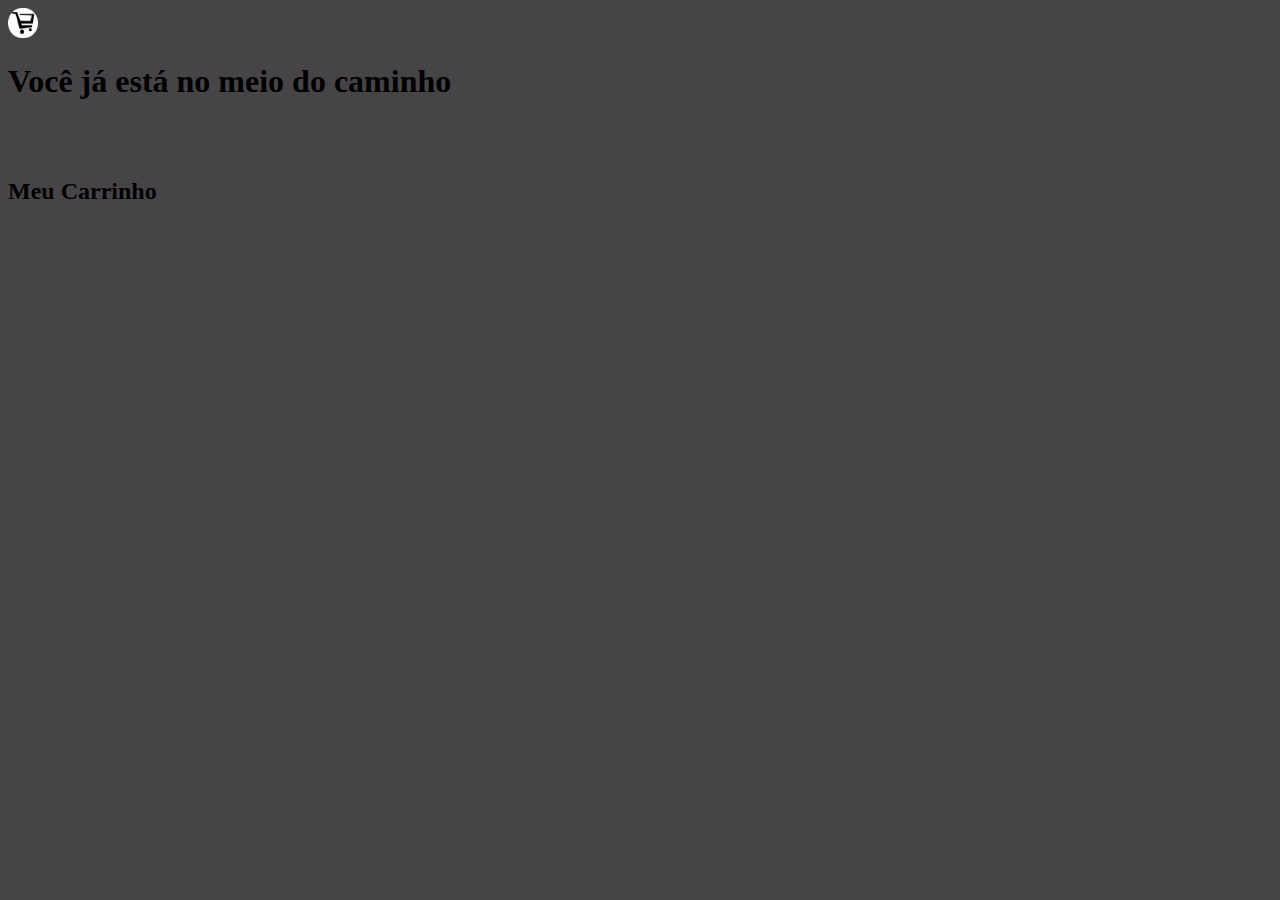
==== Paginas/carrinho.html @ ce7808ca "Initial commit" ====
<!DOCTYPE html>
<html lang="pt-br">
<head>
    <meta charset="UTF-8">
    <link rel="stylesheet" href="../CSS/style.css">
    <link rel="stylesheet" href="../index.html">
    <title>Carrinho</title>
</head>
<body>
    <img src="../Imagens/image 5.png" height="30" width="30"><h1>Você já está no meio do caminho</h1>
    <br><br>
    <h2>Meu Carrinho</h2>
    
</body>
</html>
---- CSS/style.css ----
#logo{
    border-radius: 100%;
    width: 20% ;
    height: 20%;
    
}
.logo, .headline{
    text-align: right;
    margin: 10%;
}

body{

    background-repeat: no-repeat;
    background-size: 50%;
  background-color: rgb(71, 68, 71);

}
main{
    background-color: rgba(222, 230, 221, 0.521);
    padding: 5px 40px;
    margin-top: 20px;
   
}
.container4{
    display: flex;
    flex-direction: column;
    background-color: rgb(51, 48, 53);
    margin: 10px;
  
   
}
.container4 div{
    background-color: rgb(200, 171, 235);
    margin: 10px;
    padding: 10px;
    font-size: 18px;
    background-color: rgb(47, 29, 49);
} 
.container2{
    display: flex;
    flex-direction: column;
    background-color: rgb(51, 48, 53);
    margin: 0px;

   
}
.container2 div {
    
    margin: 50px;
    padding: 250px;
    font-size: 18px;
    background-color: rgb(47, 29, 49);
    justify-content: center;
    border-radius: 10px;
} 
.container2 div h3{
    
    margin: 50px;
    padding: 50px;
    font-size: 18px;
    background-color: rgb(47, 29, 49);
    justify-content: center;
    border-radius: 10px;
}
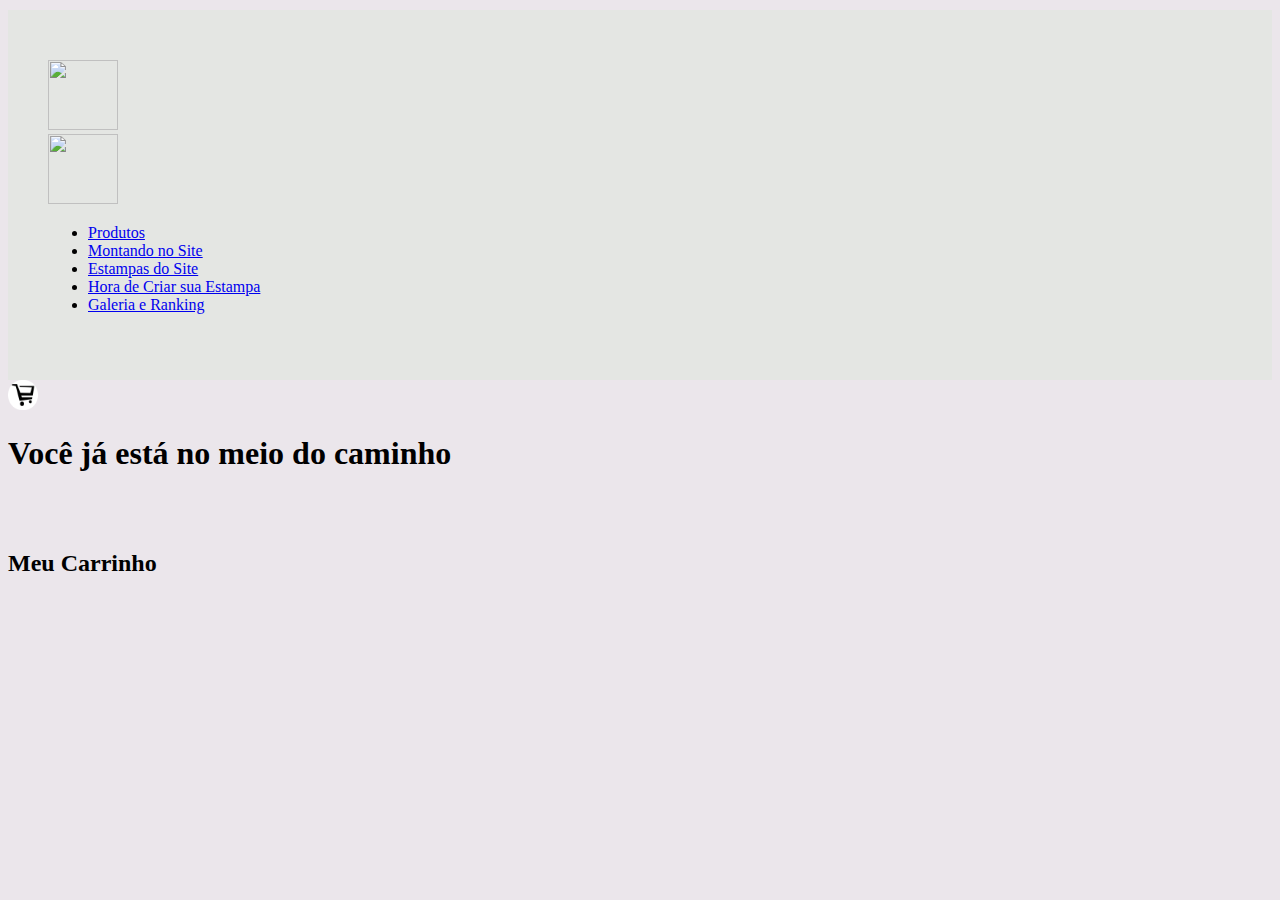
==== commit f69bd3cf: "tentando" ====
--- a/Paginas/carrinho.html
+++ b/Paginas/carrinho.html
@@ -7,6 +7,25 @@
     <title>Carrinho</title>
 </head>
 <body>
+    <main>
+        <div id="hamburguer" onclick="botaomenu()">
+            <img src="./Imagens/9-97147_vetor-mancha-de-tinta-png.png" height="70" width="70">
+        </div>
+        <div id="menu1">
+            <nav class="menu">
+                <img src="./Imagens/9-97147_vetor-mancha-de-tinta-png.png" height="70" width="70" onclick="botaomenu2()">
+                <ul>
+                    
+                    <li><a href="./Paginas/produtos.html">Produtos</a></li>
+                    <li><a href="./Paginas/montandoosite.html">Montando no Site</a></li>
+                    <li><a href="./Paginas/estampasdosite.html">Estampas do Site</a></li>
+                    <li><a href="./Paginas/horadecriaraestampa.html">Hora de Criar sua Estampa</a></li>
+                    <li><a href="./Paginas/galeriaranking.html">Galeria e Ranking</a></li>
+                </ul>    
+                   
+            </nav>
+        </div>
+    </main>
     <img src="../Imagens/image 5.png" height="30" width="30"><h1>Você já está no meio do caminho</h1>
     <br><br>
     <h2>Meu Carrinho</h2>
--- a/CSS/style.css
+++ b/CSS/style.css
@@ -15,29 +15,30 @@
 
     background-repeat: no-repeat;
     background-size: 50%;
-  background-color: rgb(71, 68, 71);
+  background-color: rgb(235, 230, 235);
 
 }
 main{
     background-color: rgba(222, 230, 221, 0.521);
-    padding: 5px 40px;
-    margin-top: 20px;
+    padding: 50px 40px;
+    margin-top: 10px;
    
 }
 .container4{
     display: flex;
     flex-direction: column;
-    background-color: rgb(51, 48, 53);
-    margin: 10px;
-  
+    background-color: rgb(0, 0, 0);
+    margin: 0px;
+  justify-content: center;
    
 }
 .container4 div{
-    background-color: rgb(200, 171, 235);
-    margin: 10px;
+  width: 50%;
+    margin: 50px;
     padding: 10px;
     font-size: 18px;
-    background-color: rgb(47, 29, 49);
+    background-color: rgb(142, 116, 145);
+  justify-content: center;
 } 
 .container2{
     display: flex;
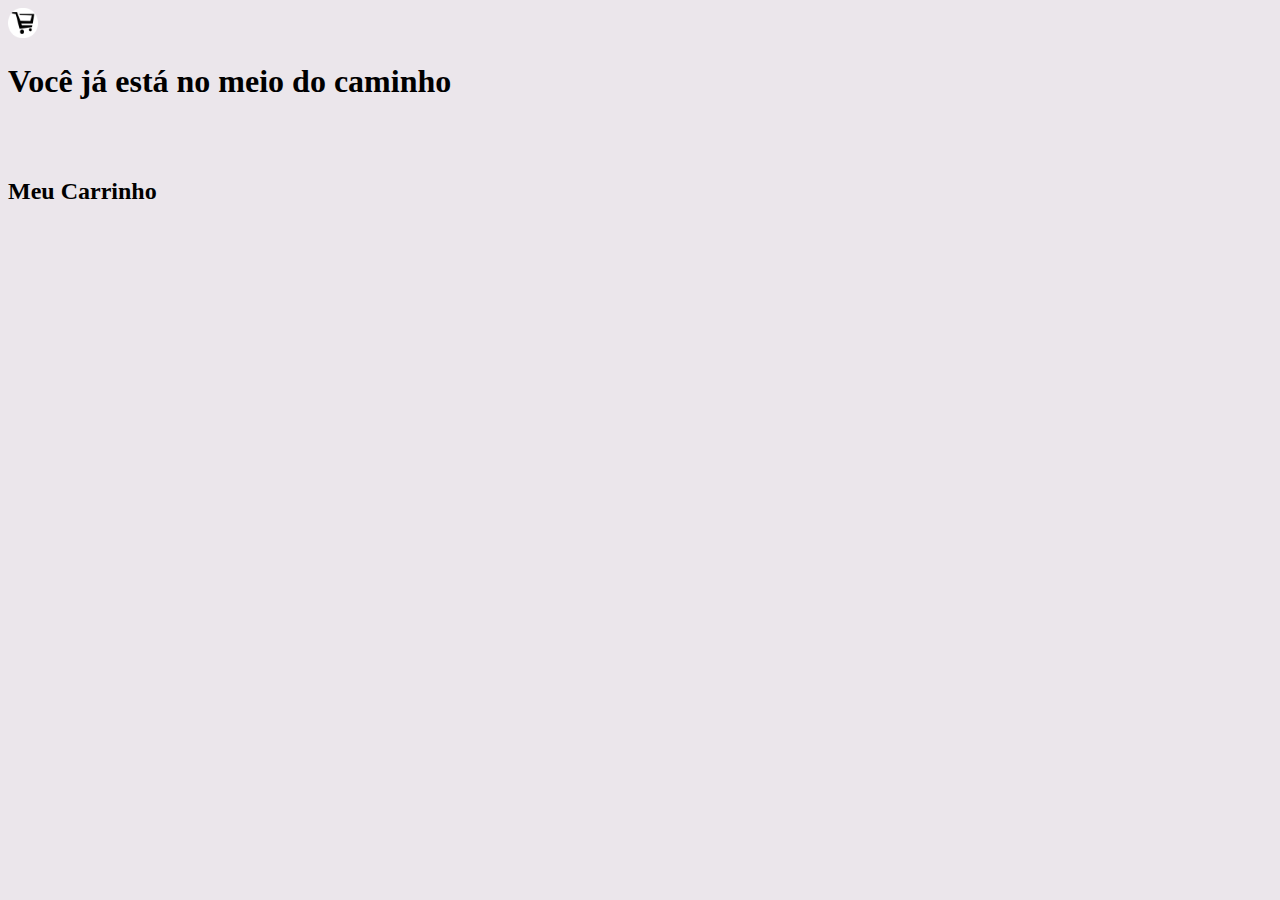
==== commit 184e0229: "vai de novo" ====
--- a/Paginas/carrinho.html
+++ b/Paginas/carrinho.html
@@ -7,25 +7,7 @@
     <title>Carrinho</title>
 </head>
 <body>
-    <main>
-        <div id="hamburguer" onclick="botaomenu()">
-            <img src="./Imagens/9-97147_vetor-mancha-de-tinta-png.png" height="70" width="70">
-        </div>
-        <div id="menu1">
-            <nav class="menu">
-                <img src="./Imagens/9-97147_vetor-mancha-de-tinta-png.png" height="70" width="70" onclick="botaomenu2()">
-                <ul>
-                    
-                    <li><a href="./Paginas/produtos.html">Produtos</a></li>
-                    <li><a href="./Paginas/montandoosite.html">Montando no Site</a></li>
-                    <li><a href="./Paginas/estampasdosite.html">Estampas do Site</a></li>
-                    <li><a href="./Paginas/horadecriaraestampa.html">Hora de Criar sua Estampa</a></li>
-                    <li><a href="./Paginas/galeriaranking.html">Galeria e Ranking</a></li>
-                </ul>    
-                   
-            </nav>
-        </div>
-    </main>
+    
     <img src="../Imagens/image 5.png" height="30" width="30"><h1>Você já está no meio do caminho</h1>
     <br><br>
     <h2>Meu Carrinho</h2>
--- a/CSS/style.css
+++ b/CSS/style.css
@@ -1,15 +1,23 @@
 
+.container4 div{
+    text-align: left;
+    color: white;
+   
+    font-family: 'Staatliches', cursive;
 
-#logo{
+}
+
+.logo, .manchete, .headlina {
+    text-align: right;
+    margin-right:30px;
+    font-family: 'Staatliches', cursive;
+    font-size: 20px;
+    padding:17px 30px ;
+
+} 
+.logo img{ 
     border-radius: 100%;
-    width: 20% ;
-    height: 20%;
-    
-}
-.logo, .headline{
-    text-align: right;
-    margin: 10%;
-}
+} 
 
 body{
 
@@ -27,19 +35,22 @@
 .container4{
     display: flex;
     flex-direction: column;
-    background-color: rgb(0, 0, 0);
-    margin: 0px;
+    background-color: rgb(248, 239, 239);
+    margin: 20px;
   justify-content: center;
    
 }
 .container4 div{
   width: 50%;
-    margin: 50px;
+    margin: 20px;
     padding: 10px;
     font-size: 18px;
     background-color: rgb(142, 116, 145);
   justify-content: center;
+  border-radius: 10%;
+ 
 } 
+
 .container2{
     display: flex;
     flex-direction: column;
@@ -66,3 +77,34 @@
     justify-content: center;
     border-radius: 10px;
 } 
+.menu {
+    width: 30%;
+    height: 30%;
+    margin: auto;
+    float: left;
+}  
+
+.menu ul{ 
+    width: 500px;
+    height: 50px;
+    list-style-type: none;
+    justify-content: space-between;
+    display: flex;
+}
+
+.menu a{
+    color: rgb(41, 32, 32);
+   text-decoration: none;
+text-align: center;
+    font-family: 'Staatliches', cursive;
+    font-size: 18px;
+    padding:17px 30px ;
+   display: inline-block;
+}
+
+.menu a:hover{
+    border-radius: 30px;
+    background-color: rgb(82, 142, 150);
+        height: 50px;
+        width: 100px;
+}
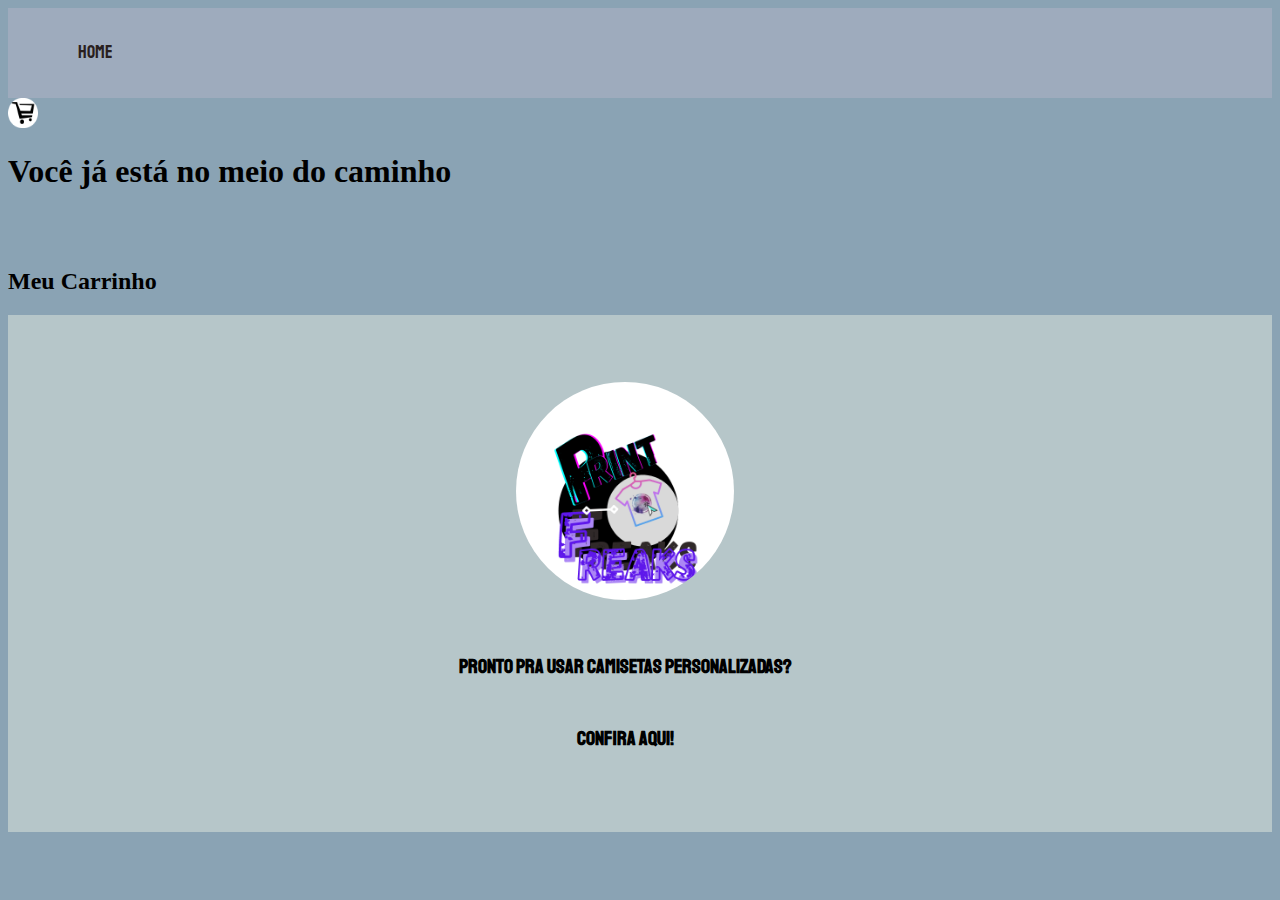
==== commit 38556c90: "aehhh" ====
--- a/Paginas/carrinho.html
+++ b/Paginas/carrinho.html
@@ -5,12 +5,37 @@
     <link rel="stylesheet" href="../CSS/style.css">
     <link rel="stylesheet" href="../index.html">
     <title>Carrinho</title>
+    <link rel="preconnect" href="https://fonts.googleapis.com">
+<link rel="preconnect" href="https://fonts.gstatic.com" crossorigin>
+<link href="https://fonts.googleapis.com/css2?family=Comforter+Brush&family=Lobster&family=Pacifico&family=Patrick+Hand&family=Staatliches&display=swap" rel="stylesheet">
 </head>
+
 <body>
-    
+    <header class="topo">
+        <nav class="menu">
+            <ul>
+                <li><a href="../index.html">Home</a></li>
+            </ul>
+        </nav> 
+    </header>
     <img src="../Imagens/image 5.png" height="30" width="30"><h1>Você já está no meio do caminho</h1>
     <br><br>
     <h2>Meu Carrinho</h2>
-    
+    <main>
+        <div class="logo">
+            <img src="../Imagens/P.png" width="20%">
+           
+        </div>
+        <h1 class="manchete">Pronto pra usar Camisetas personalizadas?</h1>
+        <h1 class="manchete">Confira aqui! </h1>
+       
+
+
+    </main>
+<img src="" alt="">
+
+      <br><br>
+
+    </div>
 </body>
 </html>--- a/CSS/style.css
+++ b/CSS/style.css
@@ -1,14 +1,10 @@
-
-.container4 div{
-    text-align: left;
-    color: white;
-   
-    font-family: 'Staatliches', cursive;
-
+.dropdown-menu{
+    text-align: right;
+    font-family: 'Staatliches', cursive; 
 }
 
 .logo, .manchete, .headlina {
-    text-align: right;
+    text-align: center;
     margin-right:30px;
     font-family: 'Staatliches', cursive;
     font-size: 20px;
@@ -23,7 +19,7 @@
 
     background-repeat: no-repeat;
     background-size: 50%;
-  background-color: rgb(235, 230, 235);
+  background-color: rgba(94, 128, 151, 0.726);
 
 }
 main{
@@ -32,29 +28,17 @@
     margin-top: 10px;
    
 }
-.container4{
-    display: flex;
-    flex-direction: column;
-    background-color: rgb(248, 239, 239);
-    margin: 20px;
-  justify-content: center;
-   
-}
-.container4 div{
-  width: 50%;
-    margin: 20px;
-    padding: 10px;
-    font-size: 18px;
-    background-color: rgb(142, 116, 145);
-  justify-content: center;
-  border-radius: 10%;
- 
-} 
+.topo{
+    background-color: rgba(187, 182, 202, 0.4);
+    width: 100%;
+    height: 90px;
+}  
+
 
 .container2{
     display: flex;
     flex-direction: column;
-    background-color: rgb(51, 48, 53);
+    background-color: rgb(222, 230, 221, 0.521);
     margin: 0px;
 
    
